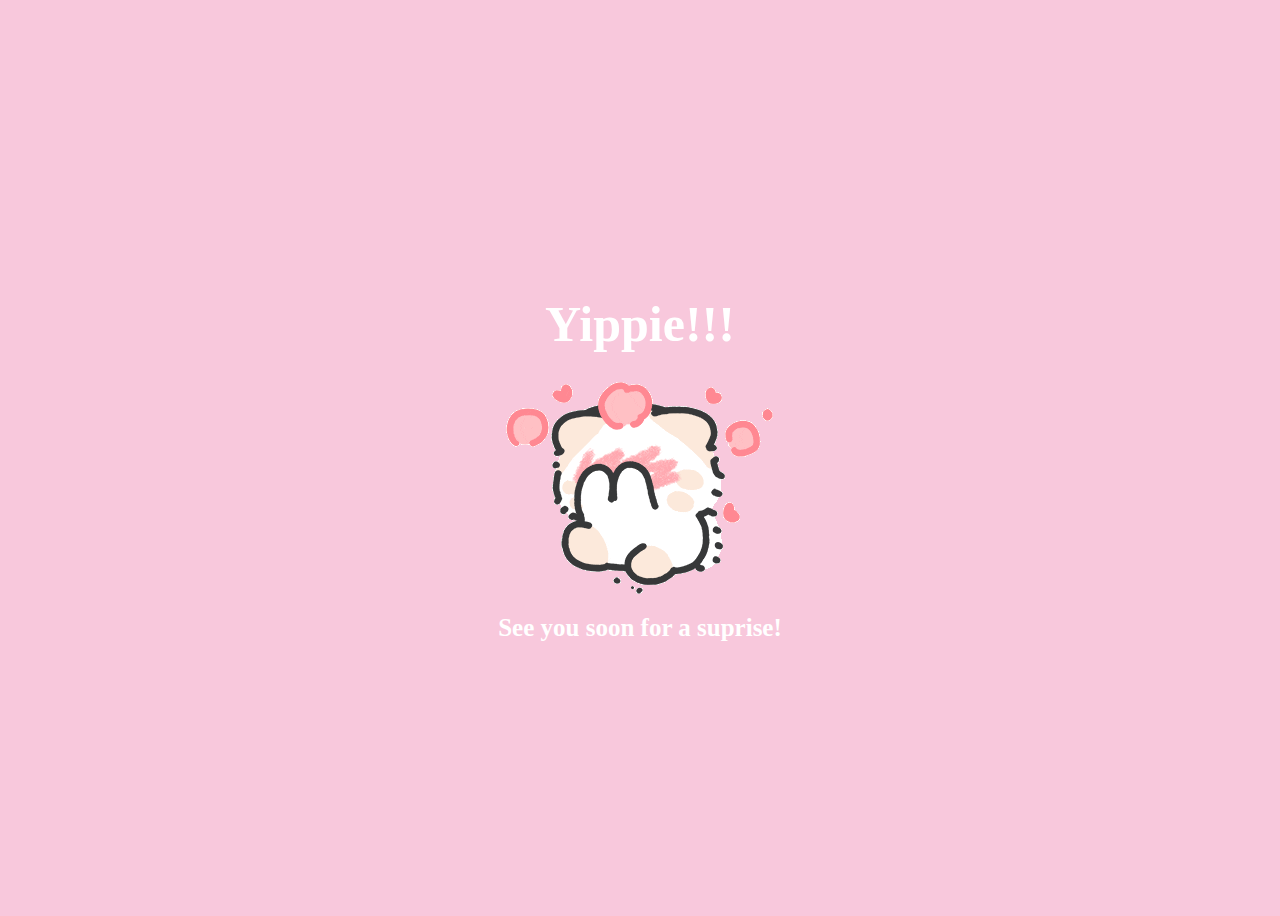
==== yes.html @ 4e1c9ed4 "adding files from local" ====
<!DOCTYPE html>
<html lang="en">
    <head>
        <link rel="stylesheet" href="./style/css/yes_styles.css">
        
    </head> 
    <body>
        <div class="container">
            <div >
                <h1 class = "header_text">Yippie!!! </h1>
            </div>
            <div class="gif_container">
                <img src="./style/images/cute-cat.gif" alt="Cute animated illustration">
            </div>
            <p class = "text"> See you soon for a suprise!</p>
        </div>
       
    </body> 
</html>
---- style/css/yes_styles.css ----
body {
    display: flex;
    justify-content: center;
    align-items: center;
    height: 100vh;
    background-color: #F8C8DC;
}

/* Position the "No" button absolutely within body */
#noButton {
    position: absolute;
    margin-left: 150px;
    transition: 0.5s;
    /* Smooth movement */
}

#yesButton {
    position: absolute;
    margin-right: 150px;
    /* Smooth movement */
}

.header_text {
    font-family: 'Nunito';
    font-size: 50px;
    font-weight: bold;
    color: white;
    text-align: center;
    margin-top: 20px;
    margin-bottom: 0px;
}

.text {
    font-family: 'Nunito';
    font-size: 25px;
    font-weight: bold;
    color: white;
    text-align: center;
    margin-top: 20px;
    margin-bottom: 0px;
}

.buttons {
    display: flex;
    flex-direction: row;
    justify-content: center;
    align-items: center;
    margin-top: 20px;
    margin-left: 20px;
    /* optional: adds some space between the buttons */
}

.btn {
    background-color: #FFB6C1;
    color: white;
    padding: 15px 32px;
    text-align: center;
    display: inline-block;
    font-size: 16px;
    margin: 4px 2px;
    cursor: pointer;
    border: none;
    border-radius: 12px;
    transition: background-color 0.3s ease;
}

.btn:hover {
    background-color: #FAF9F6;
}

.gif_container {
    display: flex;
    justify-content: center;
    align-items: center;
}
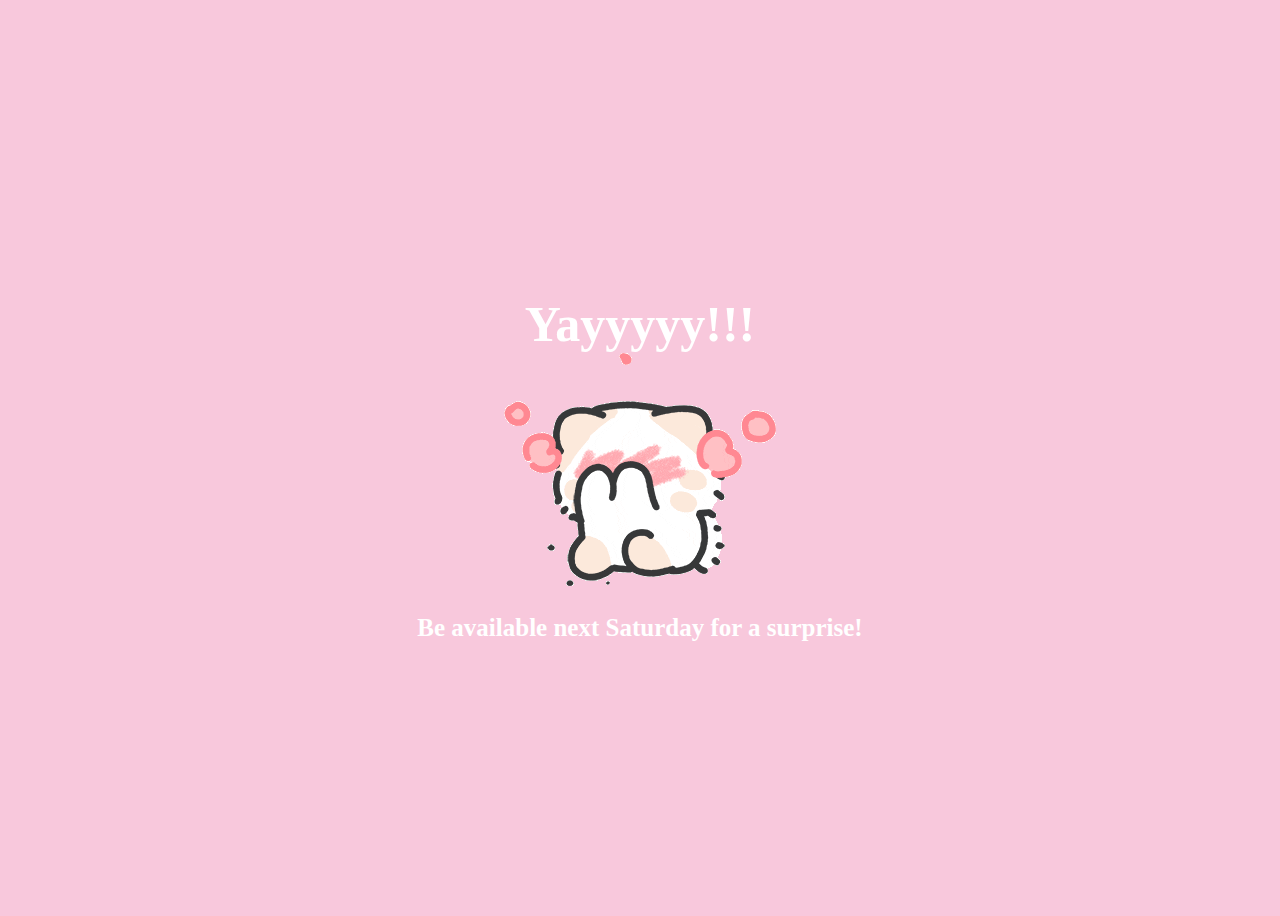
==== commit 29772201: "changing some texts" ====
--- a/yes.html
+++ b/yes.html
@@ -7,12 +7,12 @@
     <body>
         <div class="container">
             <div >
-                <h1 class = "header_text">Yippie!!! </h1>
+                <h1 class = "header_text">Yayyyyy!!!</h1>
             </div>
             <div class="gif_container">
                 <img src="./style/images/cute-cat.gif" alt="Cute animated illustration">
             </div>
-            <p class = "text"> See you soon for a suprise!</p>
+            <p class = "text"> Be available next Saturday for a surprise!</p>
         </div>
        
     </body> 
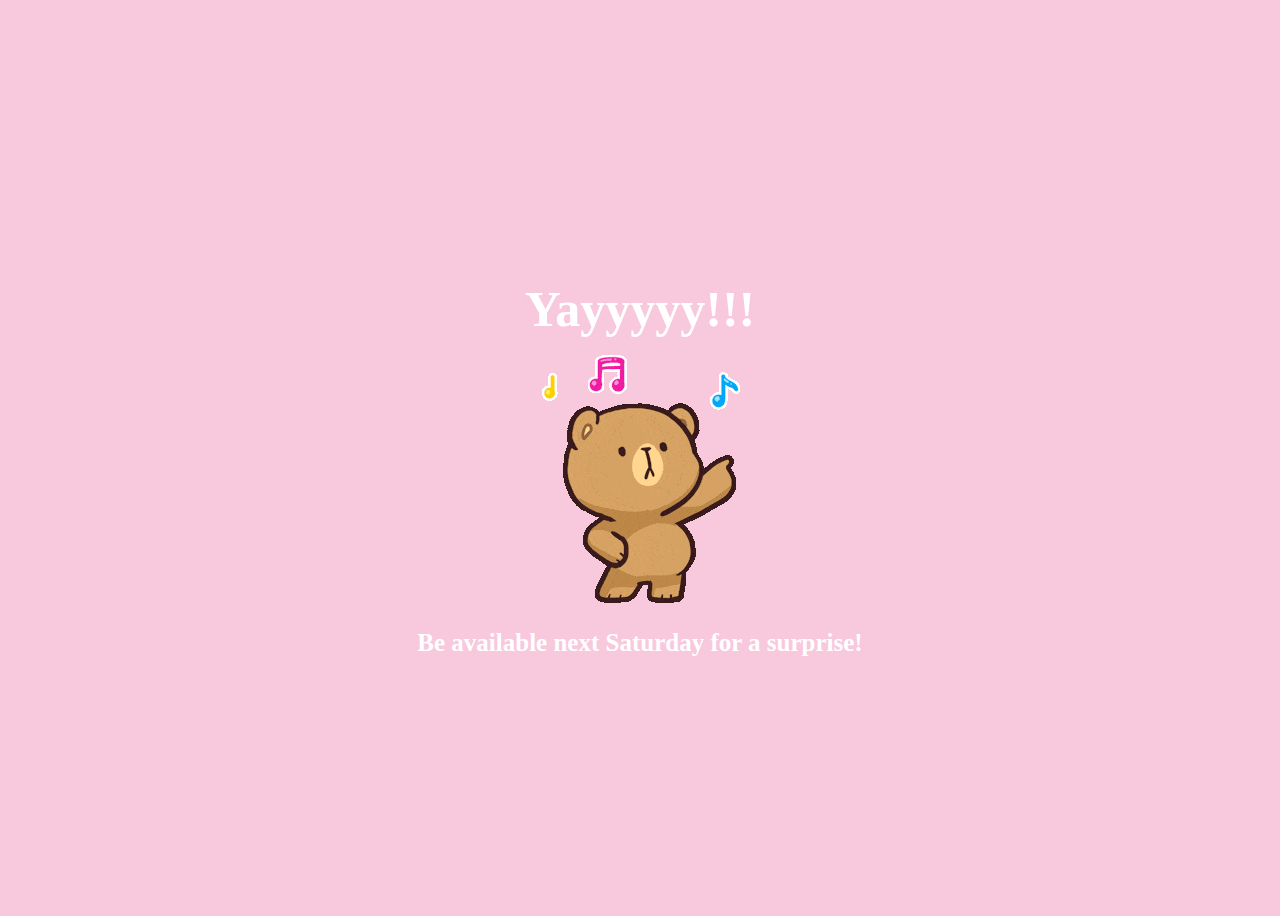
==== commit 71df2d69: "changing gif and font size" ====
--- a/yes.html
+++ b/yes.html
@@ -10,7 +10,7 @@
                 <h1 class = "header_text">Yayyyyy!!!</h1>
             </div>
             <div class="gif_container">
-                <img src="./style/images/cute-cat.gif" alt="Cute animated illustration">
+                <img src="./style/images/mocha-dancing.gif" alt="Cute animated illustration">
             </div>
             <p class = "text"> Be available next Saturday for a surprise!</p>
         </div>
--- a/style/css/yes_styles.css
+++ b/style/css/yes_styles.css
@@ -27,7 +27,7 @@
     color: white;
     text-align: center;
     margin-top: 20px;
-    margin-bottom: 0px;
+    margin-bottom: 10px;
 }
 
 .text {
